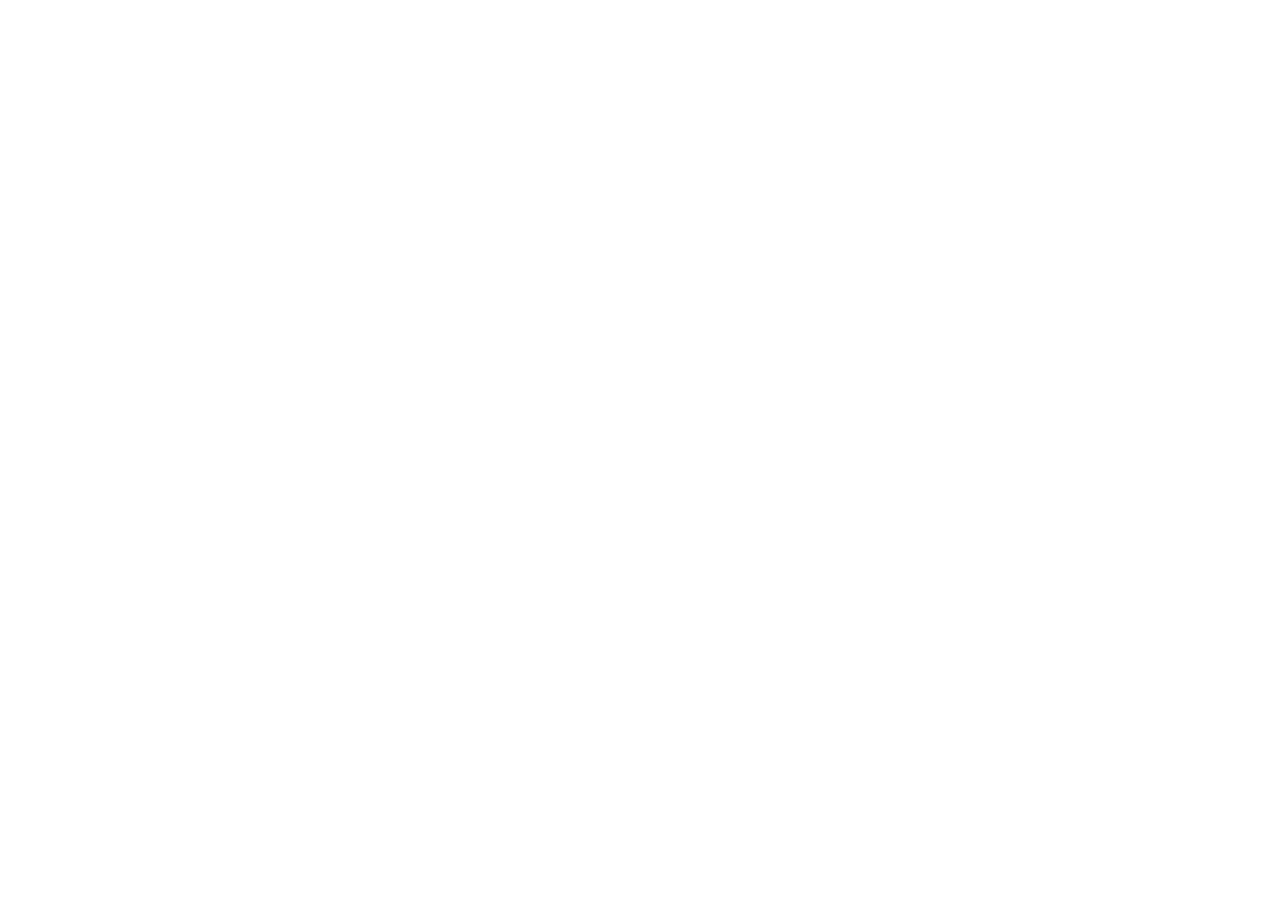
==== templates/index.html @ d19e59ca "Add project scaffolding." ====
<!DOCTYPE html>
<html>
<head>
	<meta charset="utf-8">
	<meta name="viewport" content="width=device-width, initial-scale=1">
	<link rel="stylesheet" type="text/css" href="static/css/style.css">
	<title></title>
    <!-- Bootstrap -->
    <link
      href="https://cdn.jsdelivr.net/npm/bootstrap@5.2.0/dist/css/bootstrap.min.css"
      rel="stylesheet"
      integrity="sha384-gH2yIJqKdNHPEq0n4Mqa/HGKIhSkIHeL5AyhkYV8i59U5AR6csBvApHHNl/vI1Bx"
      crossorigin="anonymous"
    />
    <!-- Javascript for bootstrap -->
    <script src="https://cdn.jsdelivr.net/npm/bootstrap@5.2.3/dist/js/bootstrap.bundle.min.js" integrity="sha384-kenU1KFdBIe4zVF0s0G1M5b4hcpxyD9F7jL+jjXkk+Q2h455rYXK/7HAuoJl+0I4" crossorigin="anonymous"></script>

</head>
<body>
<script type="text/javascript" src="static/js/logic.js"></script>
</body>
</html>
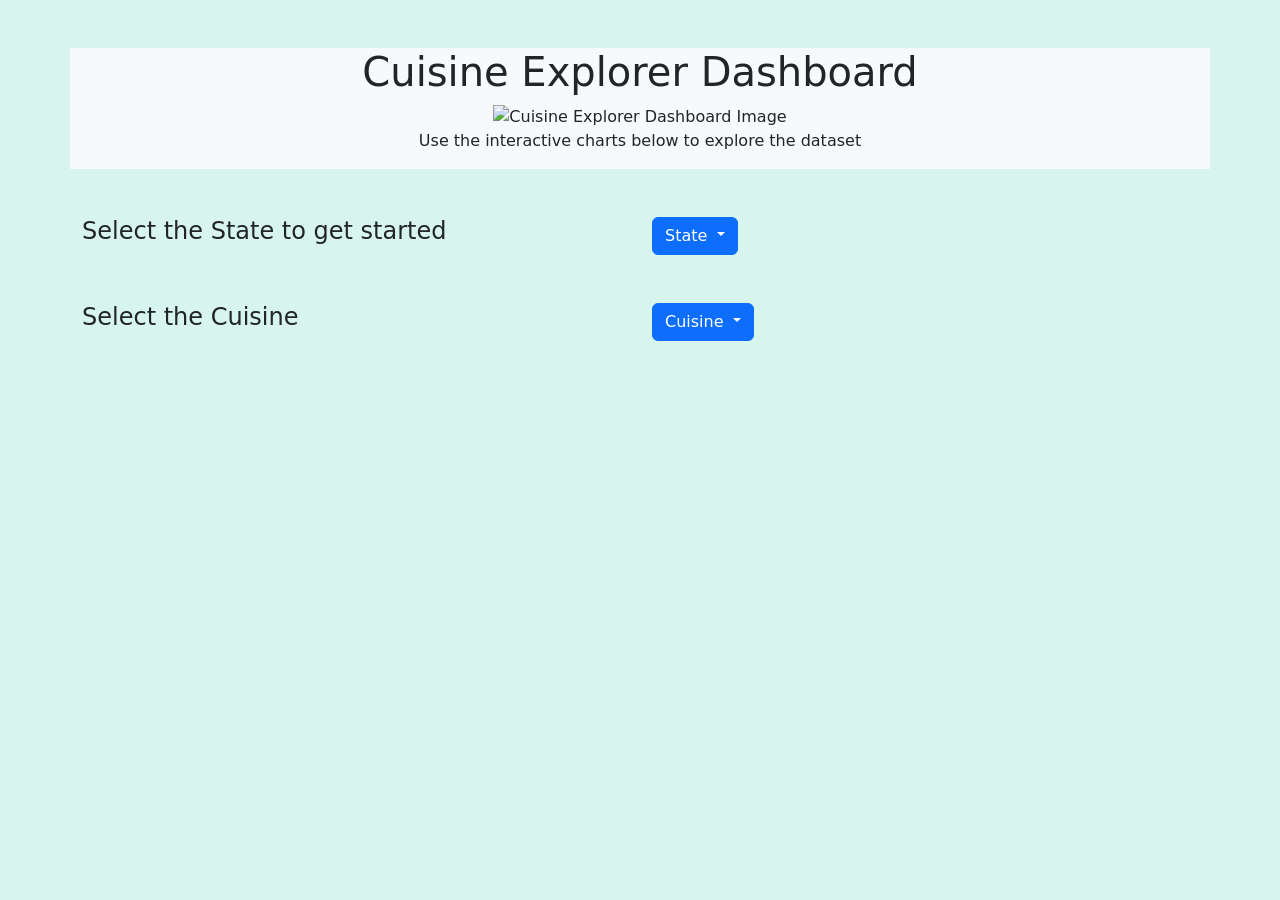
==== commit 0c3d4679: "Added another chart" ====
--- a/templates/index.html
+++ b/templates/index.html
@@ -3,9 +3,25 @@
 <head>
 	<meta charset="utf-8">
 	<meta name="viewport" content="width=device-width, initial-scale=1">
-	<link rel="stylesheet" type="text/css" href="static/css/style.css">
-	<title></title>
-    <!-- Bootstrap -->
+	<title>Discovering Culinary Delights Across the States</title>
+
+    <!-- Javascript for D3 -->
+    <script src="https://d3js.org/d3.v7.min.js" charset="utf-8"></script>
+
+    <!-- Javascript for Plotly -->
+    <script src="https://cdn.plot.ly/plotly-latest.min.js"></script>
+
+    <!-- CSS for Leafleft -->
+    <link rel="stylesheet" href="https://unpkg.com/leaflet@1.9.4/dist/leaflet.css"
+      integrity="sha256-p4NxAoJBhIIN+hmNHrzRCf9tD/miZyoHS5obTRR9BMY="
+      crossorigin=""/>
+
+    <!-- Javascript for leaflet -->
+    <script src="https://unpkg.com/leaflet@1.9.4/dist/leaflet.js"
+      integrity="sha256-20nQCchB9co0qIjJZRGuk2/Z9VM+kNiyxNV1lvTlZBo="
+      crossorigin=""></script>
+
+       <!-- Bootstrap CSS -->
     <link
       href="https://cdn.jsdelivr.net/npm/bootstrap@5.2.0/dist/css/bootstrap.min.css"
       rel="stylesheet"
@@ -14,10 +30,74 @@
     />
     <!-- Javascript for bootstrap -->
     <script src="https://cdn.jsdelivr.net/npm/bootstrap@5.2.3/dist/js/bootstrap.bundle.min.js" integrity="sha384-kenU1KFdBIe4zVF0s0G1M5b4hcpxyD9F7jL+jjXkk+Q2h455rYXK/7HAuoJl+0I4" crossorigin="anonymous"></script>
+    <style>
+      body {
+          background-color: #d8f5ed; /* Replace with your preferred background color */
+      }
+    </style>
 
 </head>
 <body>
-<script type="text/javascript" src="static/js/logic.js"></script>
+    <div class="container">
+        <div class="row mt-5">
+            <div class="jumbotron bg-light text-center">
+              <h1>Cuisine Explorer Dashboard</h1>
+              <img src="static/images/1.jpg" width= "800" height = "200" alt="Cuisine Explorer Dashboard Image">
+              <p>Use the interactive charts below to explore the dataset</p>
+          </div>
+        </div>
+        <div class="row mt-5">
+          <div class="col">
+            <h4>Select the State to get started </h4>
+          </div>
+          <div class="col">
+            <div class="dropdown">
+              <button id= "stateButton" class="btn btn-primary dropdown-toggle" type="button" data-bs-toggle="dropdown" aria-expanded="false">
+                State
+              </button>
+              <ul id = "stateDropdown" class="dropdown-menu">
+                <!-- Placeholder for state selection drop down lists -->
+              </ul>
+            </div>
+          </div>
+        </div>
+        <div class="row mt-5">
+            <div class="col text-left">
+              <h4>Select the Cuisine </h4>
+            </div>
+            <div class="col">
+              <div class="dropdown">
+                <button id="cuisineButton" class="btn btn-primary dropdown-toggle" type="button" data-bs-toggle="dropdown" aria-expanded="false">
+                  Cuisine
+                </button>
+                <ul id="cuisineSelect" class="dropdown-menu">
+                  <!-- Placeholder for cusinine selection drop down lists -->
+                </ul>
+              </div>
+            </div>
+        </div>
+        <div class="row mt-5">
+          <div class="col">
+            <div id="pie">
+              <!-- placeholder for bar graph that JS populates -->
+            </div>
+          </div>
+          <div class="col">
+            <div id="stacked-bar">
+              <!-- Placeholder for bar chart that JS populates -->
+            </div>
+          </div>
+          <div class="col">
+            <div id="map">
+                <!-- Placeholder for map -->
+            </div>
+          </div>  
+        </div>
+        
+    </div>
+    <link rel="stylesheet" type="text/css" href="static/css/style.css">
+    <script type="text/javascript" src="static/js/logic.js"></script>
+    <script src="https://cdn.plot.ly/plotly-latest.min.js"></script>
 </body>
 </html>
 
